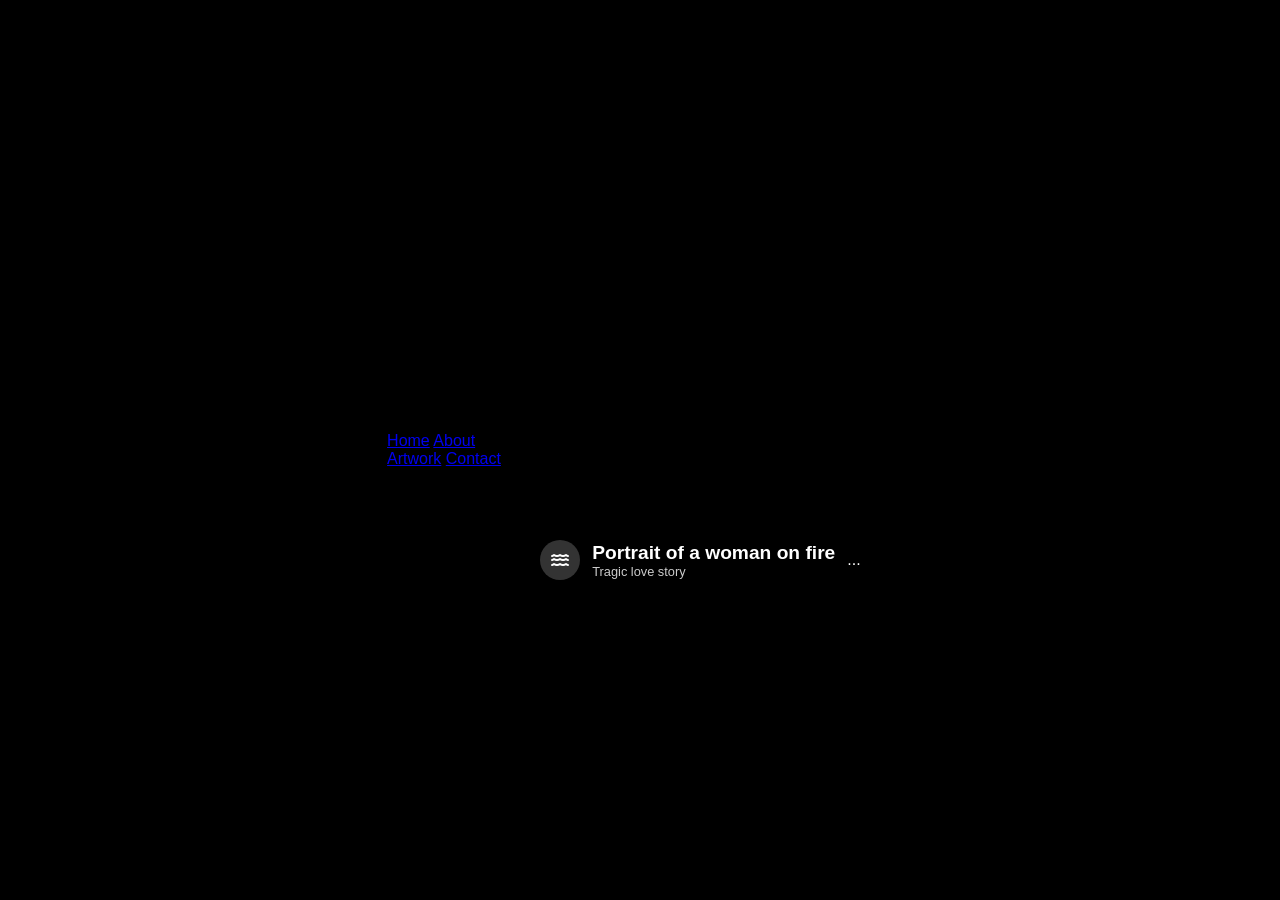
==== index.html @ fe7d9c1a "Add bottom description section to index.html Added a bottom description section with layout." ====
<!DOCTYPE html>
<html lang="en">
<head>
    <meta charset="UTF-8">
    <meta name="viewport" content="width=device-width, initial-scale=1.0">
    <title>ART ART ART ART ART</title>
	<link rel="stylesheet" href="style.css">

    <!-- Font Awesome Icons -->
    <link rel="stylesheet" href="https://cdnjs.cloudflare.com/ajax/libs/font-awesome/6.5.0/css/all.min.css">

    <style>
        * {
            margin: 0;
            padding: 0;
            box-sizing: border-box;
        }

        body {
            background: #000;
            height: 100vh;
            display: flex;
            justify-content: center;
            align-items: center;
            font-family: Arial, sans-serif;
        }

        .options {
            display: flex;
            gap: 10px;
            width: 90%;
            height: 300px;
        }

        .option {
            flex: 1;
            background-image: var(--optionImage);
            background-size: cover;
            background-position: center;
            border-radius: 30px;
            position: relative;
            cursor: pointer;
            transition: flex 0.6s ease;
            overflow: hidden;
        }

        .option.active {
            flex: 4;
        }

        .option:not(.active) {
            filter: brightness(0.6);
        }

        .label {
            position: absolute;
            bottom: 20px;
            left: 20px;
            display: flex;
            align-items: center;
            gap: 12px;
            color: #fff;
            opacity: 0;
            transition: 0.4s ease;
        }

        .option.active .label {
            opacity: 1;
        }

        .icon {
            display: flex;
            justify-content: center;
            align-items: center;
            min-width: 40px;
            min-height: 40px;
            border-radius: 50%;
            background-color: rgba(255,255,255,0.2);
            color: white;
        }

        .info {
            display: flex;
            flex-direction: column;
        }

        .info .main {
            font-size: 1.2rem;
            font-weight: bold;
        }

        .info .sub {
            font-size: 0.8rem;
            opacity: 0.8;
        }
    </style>
</head>
<body>
	
	<h1>HOME PAGE HOME PAGE HOME PAGE</h1>

<!-- Navigate Bar START -->
	<nav>
		<div class="container">
			<div class="row text-center headline">
				<div class="topnav">
					<a href="index.html">Home</a>
					<a href="about.html">About</a>
					<a href="artwork.html">Artwork</a>
					<a href="contact.html">Contact</a>
				</div>
			</div>
		</div>
	</nav>
<!-- Navigation Bar END -->

<hr style="height: 2px; border-width: 0; color: white; background-color: grey;">
	
<!-- Slideshow START -->
    <div class="options">
        <div class="option active" style="--optionImage: url('https://i.pinimg.com/736x/0f/f6/9e/0ff69e211dcf9b74f4f60ffd58fb8c30.jpg');">
            <div class="label">
                <div class="icon">
					<i class="fas fa-water"></i>
				</div>
                <div class="info">
                    <div class="main">Portrait of a woman on fire</div>
                    <div class="sub">Tragic love story</div>
				</div>
				<div class="description">
					<p>...</p>
				</div>
            </div>
        </div>

        <div class="option" style="--optionImage: url('https://i.pinimg.com/736x/96/96/52/969652d3bb70cd35233fa9762f8e0965.jpg');">
            <div class="label">
                <div class="icon">
					<i class="fas fa-tree"></i>
				</div>
                <div class="info">
                    <div class="main">Grace</div>
                    <div class="sub">AMAZE AMAZE AMAZE</div>
				<div class="description">
					<p>...</p>
				</div>
                </div>
            </div>
        </div>

        <div class="option"
             style="--optionImage: url('https://i.pinimg.com/1200x/35/b3/77/35b377706cb54ecb4de821a8e1b121cb.jpg');">
            <div class="label">
                <div class="icon">
					<i class="fas fa-sun"></i>
				</div>
                <div class="info">
                    <div class="main">Curiosity</div>
                    <div class="sub">Space cowboys</div>
				</div>
				<div class="description">
					<p>...</p>
				</div>
            </div>
        </div>

        <div class="option" style="--optionImage: url('https://i.pinimg.com/1200x/81/7f/3e/817f3e9f5f80dc743c327390bb434f48.jpg');">
            <div class="label">
                <div class="icon">
					<i class="fas fa-walking"></i>
				</div>
                <div class="info">
                    <div class="main">Bridge</div>
                    <div class="sub">Start of an adventure</div>
				</div>
				<div class="description">
					<p>...</p>
				</div>
            </div>
        </div>
    </div>
	<!-- Slideshow END -->

	<!-- Bottom description START -->
		<div class="container text-center">
			<div class="row">
				<div class="col-8">...</div>
				<div class="col-4">...</div>
			</div>
		</div>
	<!-- Bottom description END -->

    <script>
        const options = document.querySelectorAll(".option");
        let currentIndex = 0;

        // Manual click activation
        options.forEach((option, index) => {
            option.addEventListener("click", () => {
                setActive(index);
            });
        });

        // Function to activate selected slide
        function setActive(index) {
            options.forEach(o => o.classList.remove("active"));
            options[index].classList.add("active");
            currentIndex = index;
        }

        // Auto slide every 3 seconds
        setInterval(() => {
            currentIndex = (currentIndex + 1) % options.length;
            setActive(currentIndex);
        }, 3000);
    </script>
<!-- Column Right 2 END-->
	
<script src="https://cdn.jsdelivr.net/npm/bootstrap@5.3.8/dist/js/bootstrap.bundle.min.js"></script><br>
<script src="assets/js/main.js"></script>
</body>
</html>
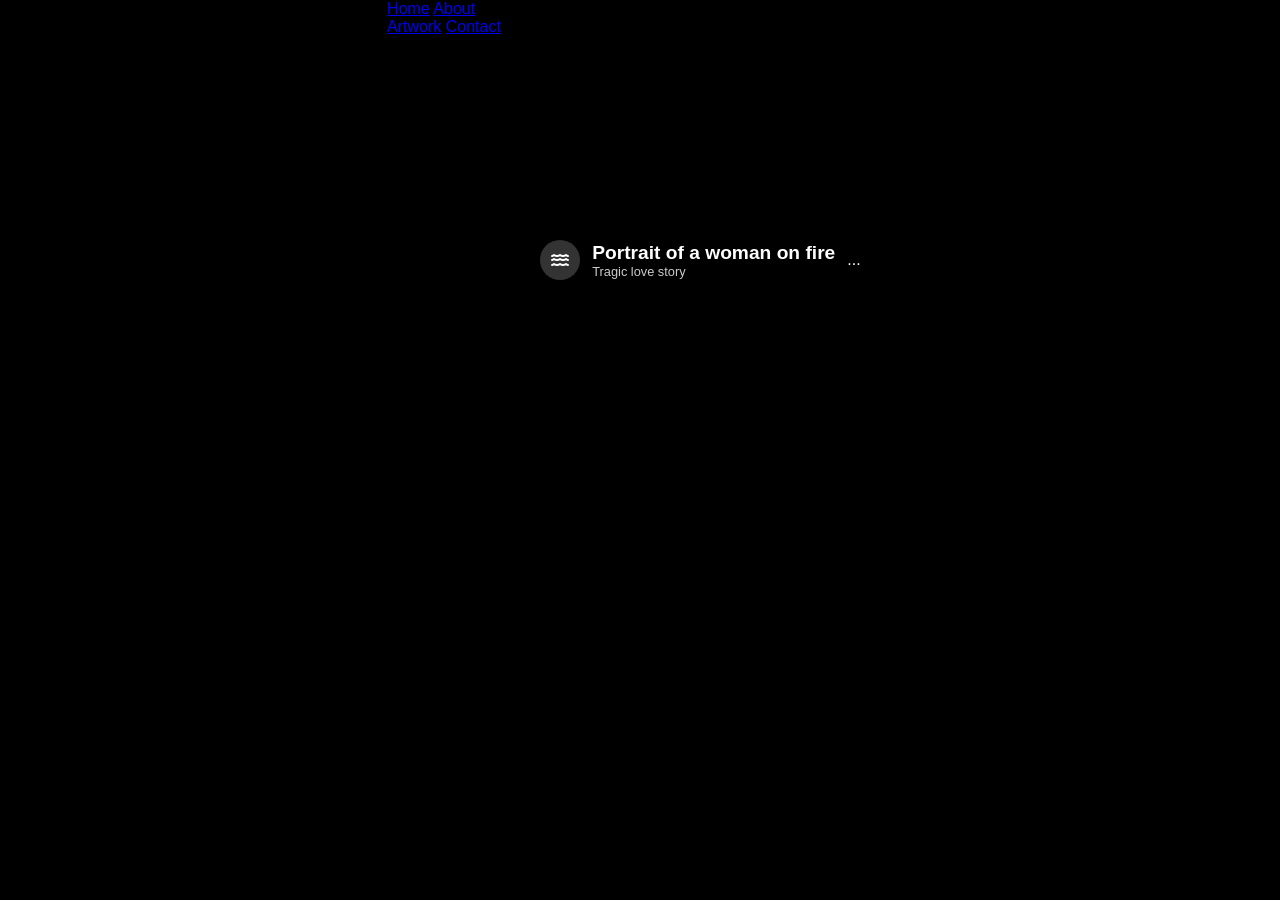
==== commit 5ddd75ae: "Comment out body centering styles Comment out centering styles for body." ====
--- a/index.html
+++ b/index.html
@@ -20,8 +20,8 @@
             background: #000;
             height: 100vh;
             display: flex;
-            justify-content: center;
-            align-items: center;
+            /* justify-content: center;
+            align-items: center; */
             font-family: Arial, sans-serif;
         }
 
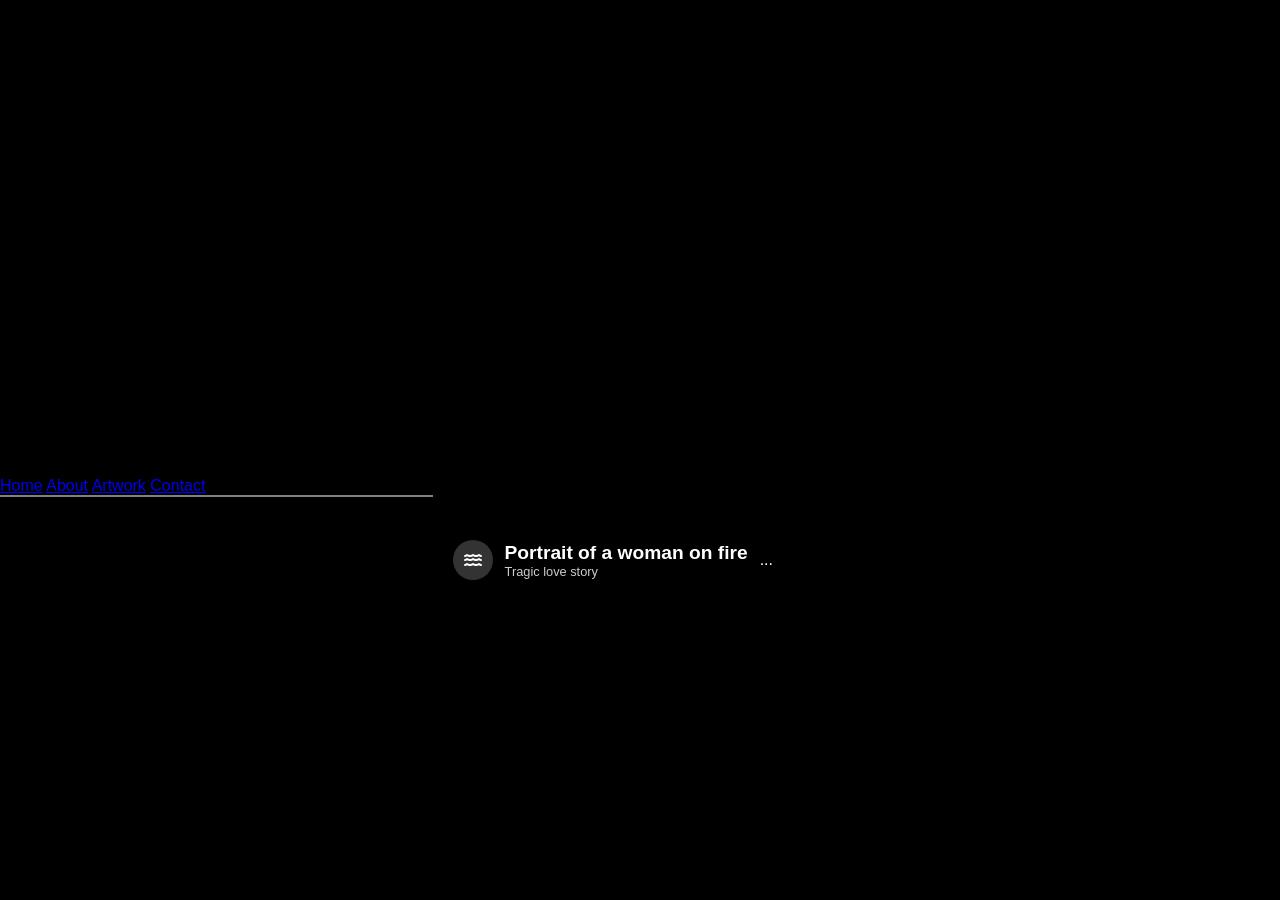
==== commit ad4da7ba: "Restore centering styles and update header structure Re-enable centering for the body and restructur" ====
--- a/index.html
+++ b/index.html
@@ -20,8 +20,8 @@
             background: #000;
             height: 100vh;
             display: flex;
-            /* justify-content: center;
-            align-items: center; */
+            justify-content: center;
+            align-items: center;
             font-family: Arial, sans-serif;
         }
 
@@ -95,11 +95,10 @@
         }
     </style>
 </head>
-<body>
-	
+
+<header>
 	<h1>HOME PAGE HOME PAGE HOME PAGE</h1>
-
-<!-- Navigate Bar START -->
+	<!-- Navigate Bar START -->
 	<nav>
 		<div class="container">
 			<div class="row text-center headline">
@@ -112,10 +111,13 @@
 			</div>
 		</div>
 	</nav>
+
+	<hr style="height: 2px; border-width: 0; color: white; background-color: grey;">
 <!-- Navigation Bar END -->
-
-<hr style="height: 2px; border-width: 0; color: white; background-color: grey;">
+</header>
 	
+<body>
+
 <!-- Slideshow START -->
     <div class="options">
         <div class="option active" style="--optionImage: url('https://i.pinimg.com/736x/0f/f6/9e/0ff69e211dcf9b74f4f60ffd58fb8c30.jpg');">
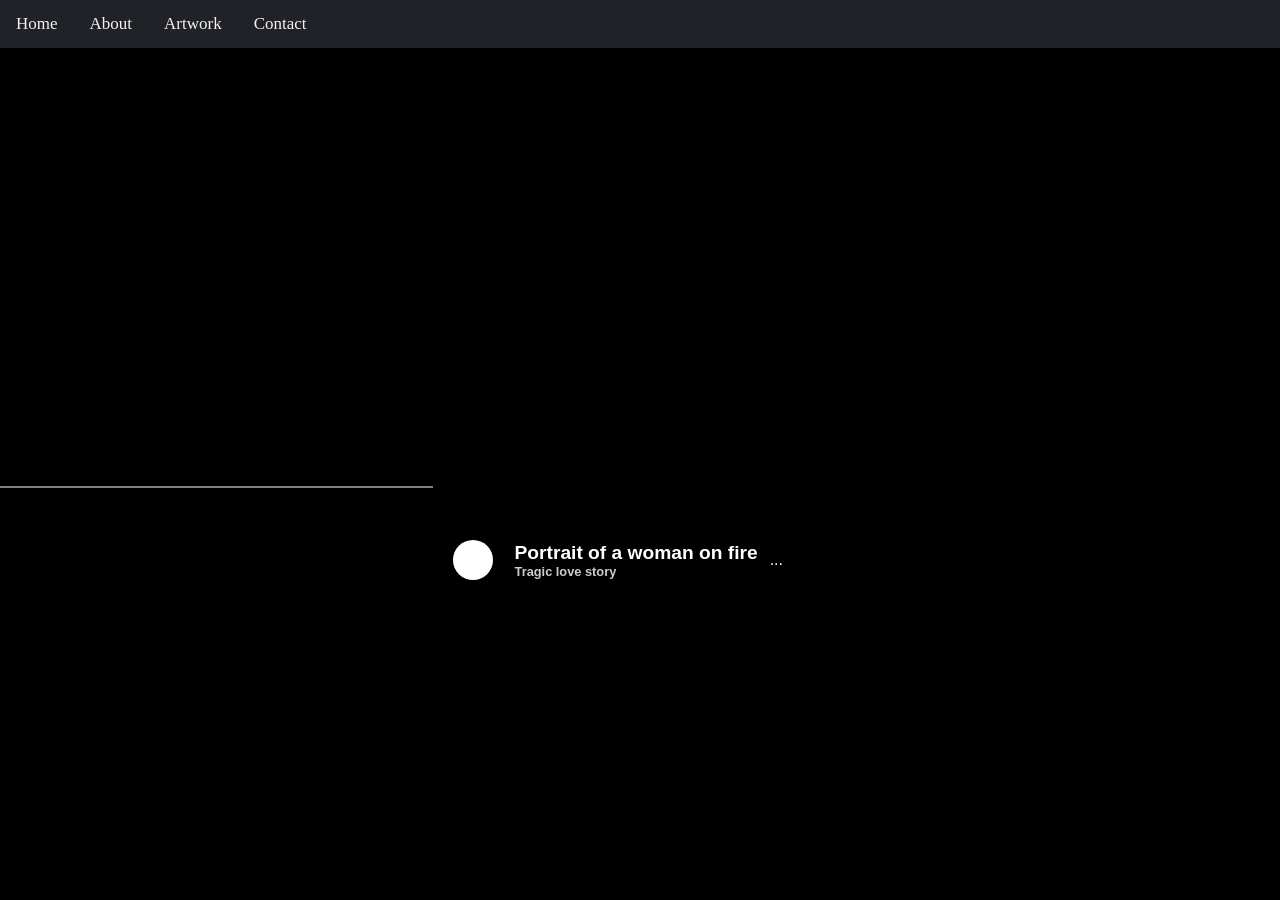
==== commit 7b855796: "Add top navigation bar styles to index.html" ====
--- a/index.html
+++ b/index.html
@@ -93,6 +93,58 @@
             font-size: 0.8rem;
             opacity: 0.8;
         }
+
+		.topnav {
+			position: fixed;
+			top: 0;
+			width: 100%;
+			z-index: 1000;
+			background-color: rgb(33, 34, 39);
+			overflow: hidden;
+		}
+
+		.topnav a {
+			float: left;
+			color: #f2f2f2;
+			text-align: center;
+			padding: 14px 16px;
+			text-decoration: none;
+			font-size: 17px;
+			font-family: "Google Sans Flex", sans seif;
+		}
+
+		.top nav a:hover {
+			background-color: rgb(189, 212, 231);
+			color: rgb(33, 34, 39); /*SHADOW GREY*/
+			border-radius: 20px /*MAKES ROUNDED EDGES*/
+		}
+
+		.topnav a.active {
+			background-color: #04AA6D;
+			color: white;
+		}
+
+		.icon {
+			display: flex;
+			flex-direction: row;
+			justify-content: center;
+			align-items: center;
+			min-width: 40px;
+			max-width: 40px;
+			height: 40px;
+			border-radius: 100%;
+			background-color: white;
+			color: var(--defaultBackground);
+		}
+		.info {
+			display: flex;
+			flex-direction: column;
+			justify-content: center;
+			margin-left: 10px;
+			color: white;
+			font-weight: bold;
+		}
+		
     </style>
 </head>
 
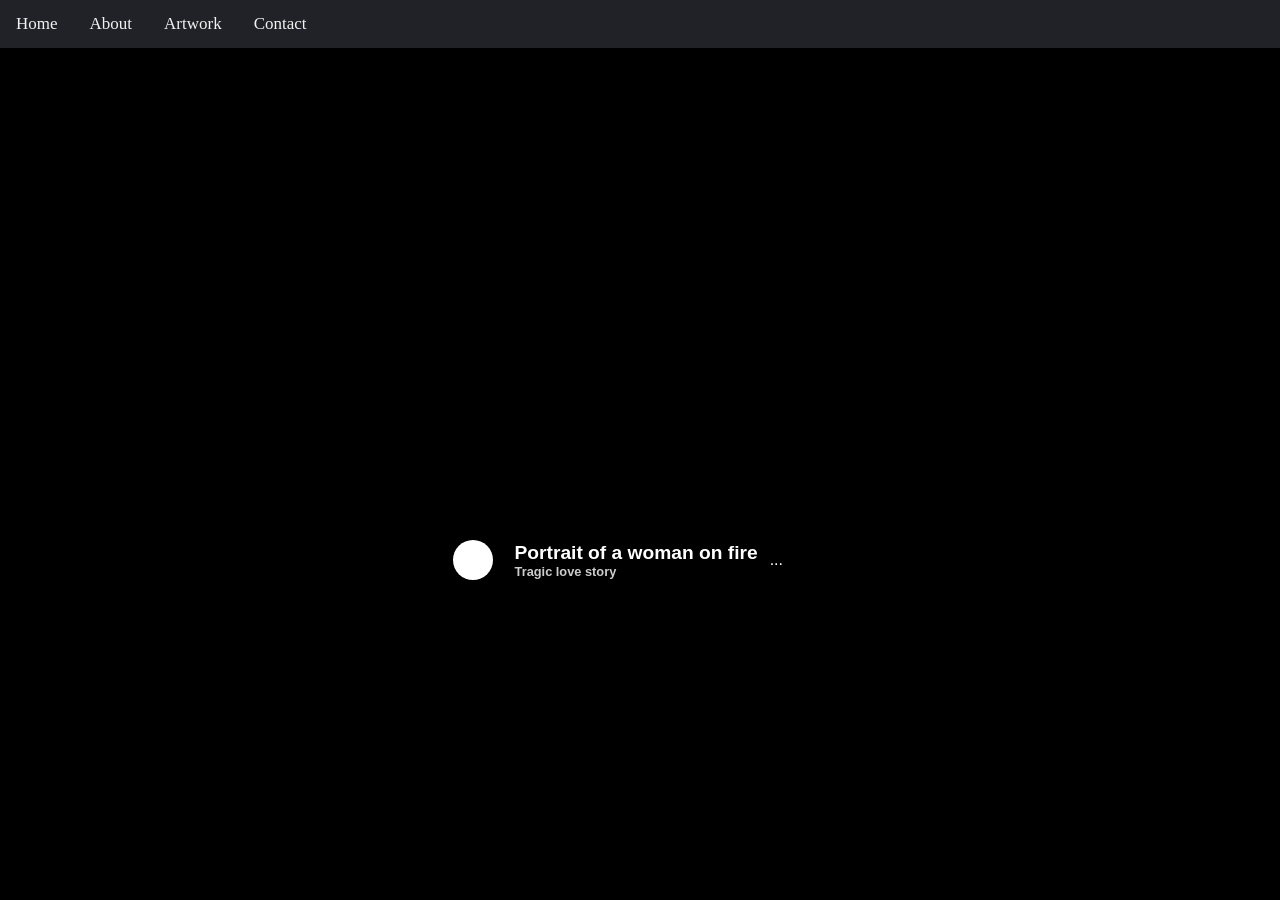
==== commit c2513a69: "Comment out horizontal rule in index.html Comment out the horizontal rule in the HTML file." ====
--- a/index.html
+++ b/index.html
@@ -163,8 +163,7 @@
 			</div>
 		</div>
 	</nav>
-
-	<hr style="height: 2px; border-width: 0; color: white; background-color: grey;">
+<!-- <hr style="height: 2px; border-width: 0; color: white; background-color: grey;"> -->
 <!-- Navigation Bar END -->
 </header>
 	
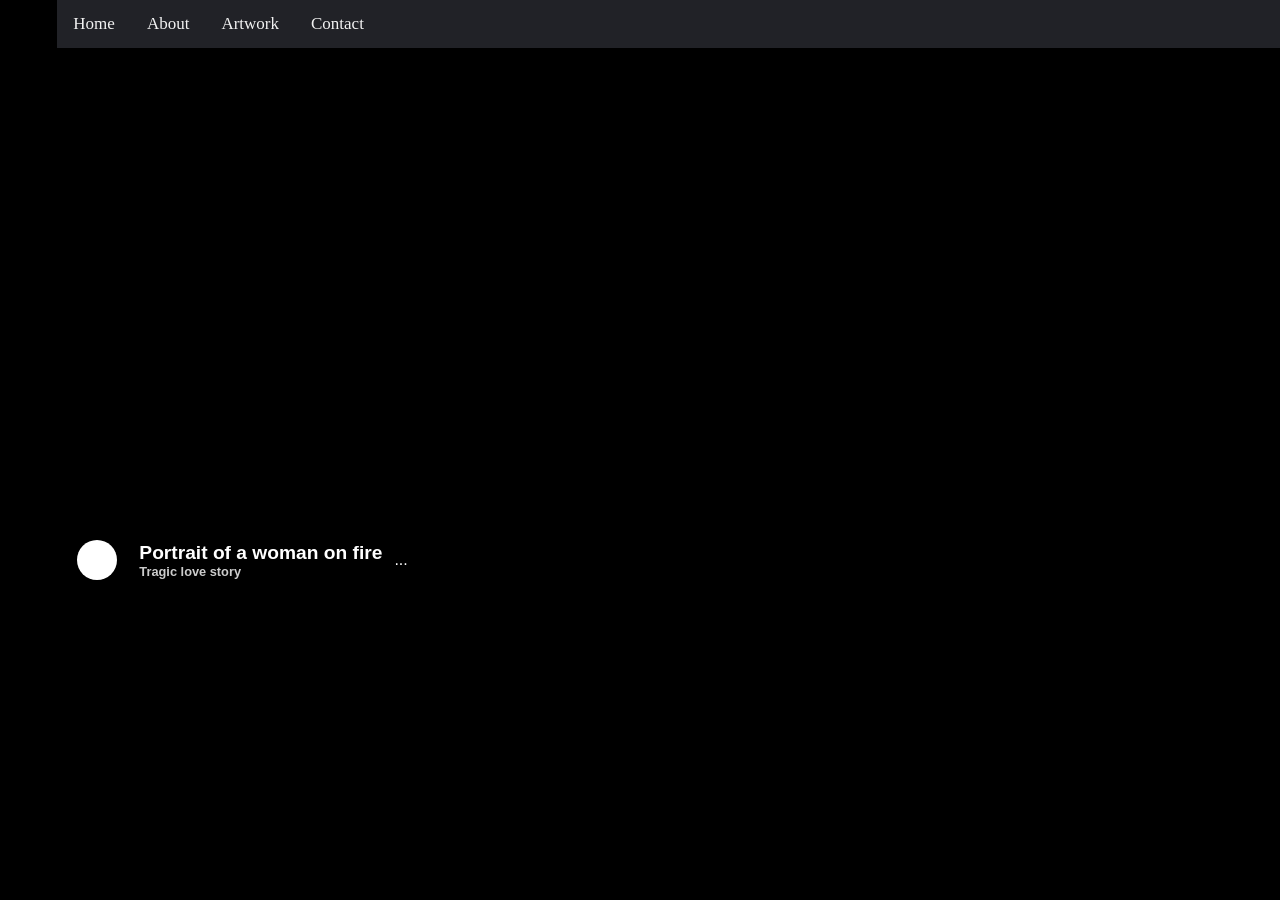
==== commit e4acaddc: "Update index.html" ====
--- a/index.html
+++ b/index.html
@@ -149,7 +149,7 @@
 </head>
 
 <header>
-	<h1>HOME PAGE HOME PAGE HOME PAGE</h1>
+	<!-- <h1>HOME PAGE HOME PAGE HOME PAGE</h1> -->
 	<!-- Navigate Bar START -->
 	<nav>
 		<div class="container">
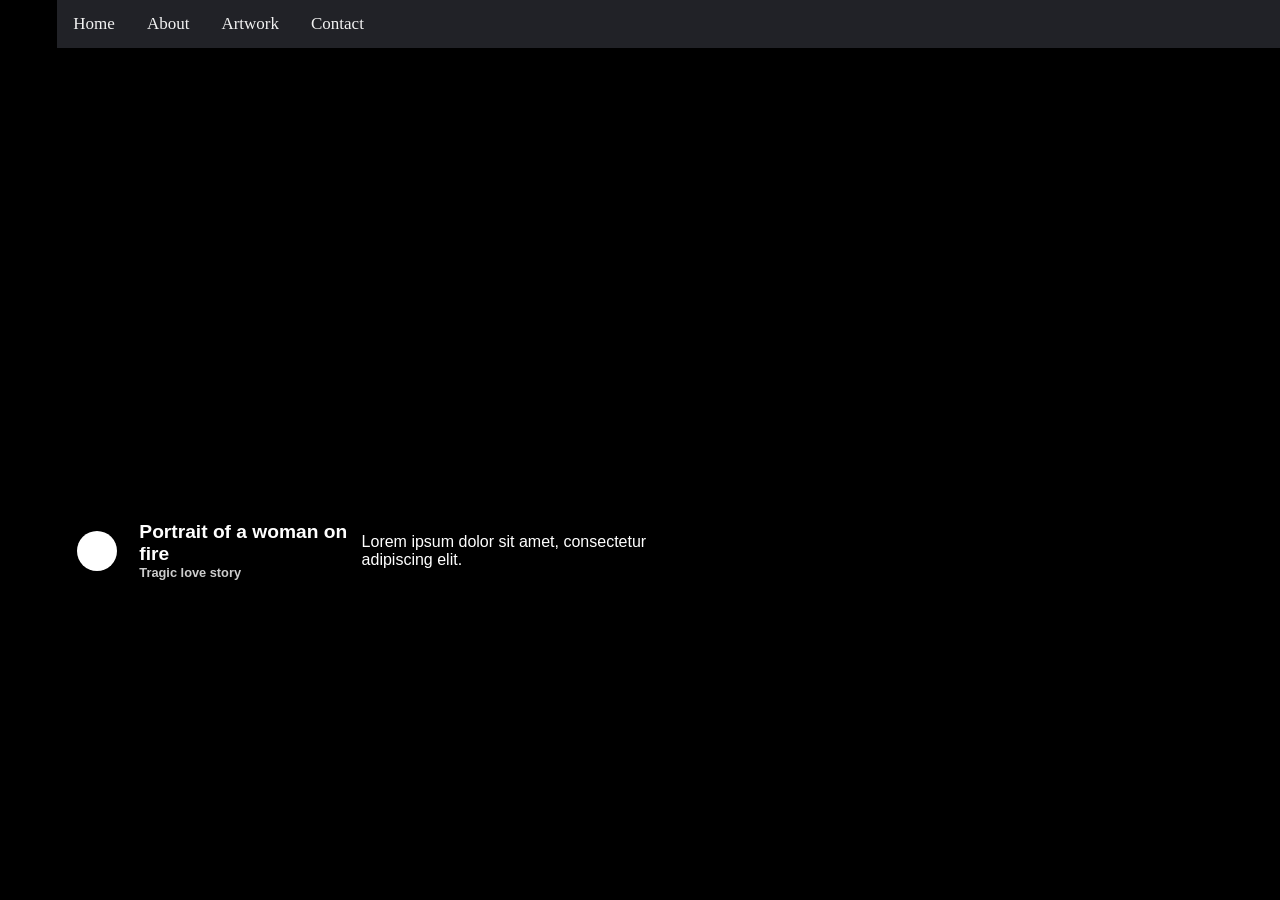
==== commit 7bda1dc3: "Update description paragraphs with placeholder text Replaced placeholder text with 'Lorem ipsum' in " ====
--- a/index.html
+++ b/index.html
@@ -113,7 +113,7 @@
 			font-family: "Google Sans Flex", sans seif;
 		}
 
-		.top nav a:hover {
+		.topnav a:hover {
 			background-color: rgb(189, 212, 231);
 			color: rgb(33, 34, 39); /*SHADOW GREY*/
 			border-radius: 20px /*MAKES ROUNDED EDGES*/
@@ -181,7 +181,7 @@
                     <div class="sub">Tragic love story</div>
 				</div>
 				<div class="description">
-					<p>...</p>
+					<p>Lorem ipsum dolor sit amet, consectetur adipiscing elit.</p>
 				</div>
             </div>
         </div>
@@ -195,7 +195,7 @@
                     <div class="main">Grace</div>
                     <div class="sub">AMAZE AMAZE AMAZE</div>
 				<div class="description">
-					<p>...</p>
+					<p>Lorem ipsum dolor sit amet, consectetur adipiscing elit.</p>
 				</div>
                 </div>
             </div>
@@ -212,7 +212,7 @@
                     <div class="sub">Space cowboys</div>
 				</div>
 				<div class="description">
-					<p>...</p>
+					<p>Lorem ipsum dolor sit amet, consectetur adipiscing elit.</p>
 				</div>
             </div>
         </div>
@@ -227,7 +227,7 @@
                     <div class="sub">Start of an adventure</div>
 				</div>
 				<div class="description">
-					<p>...</p>
+					<p>Lorem ipsum dolor sit amet, consectetur adipiscing elit.</p>
 				</div>
             </div>
         </div>
